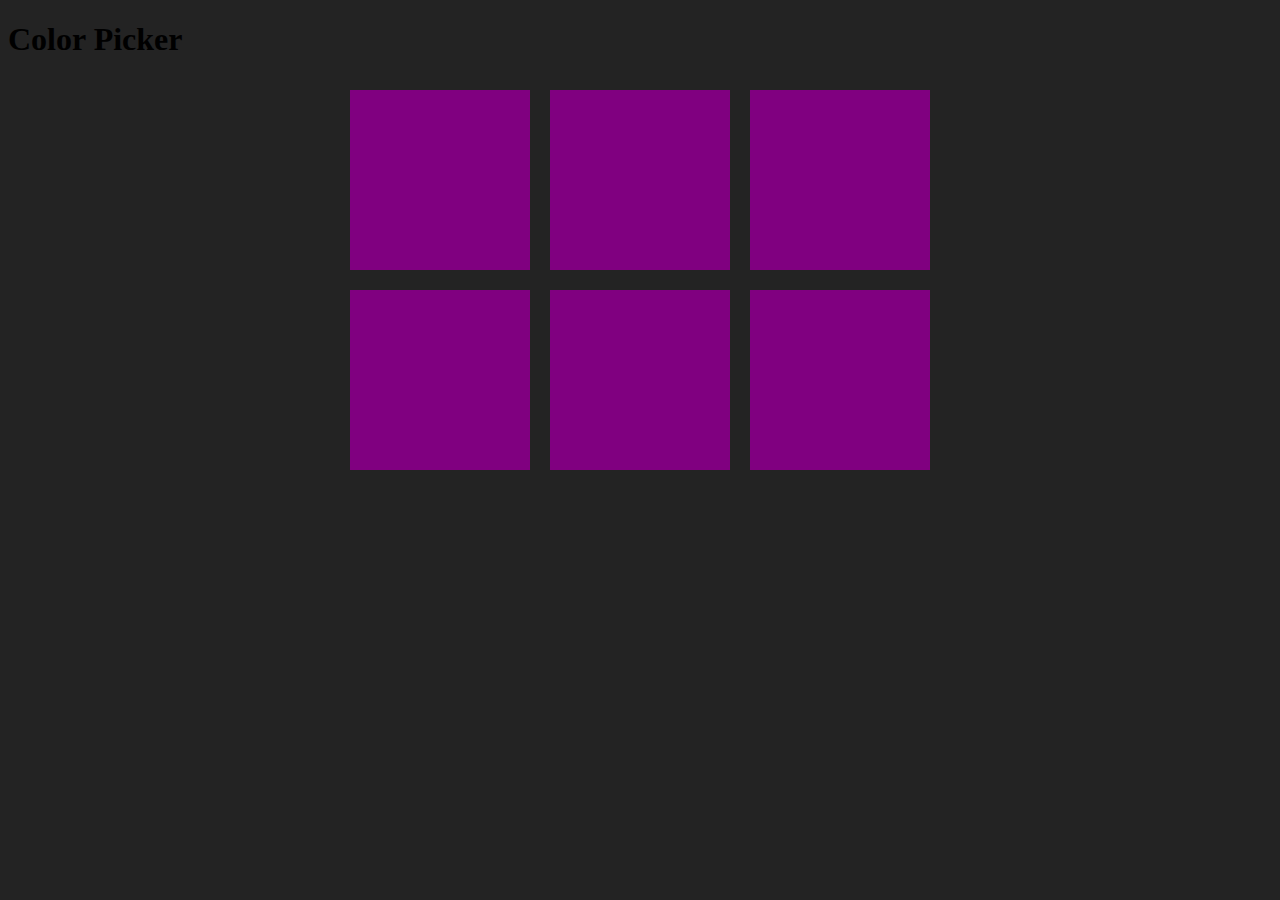
==== colorPickerSeries/colorPicker.html @ 62579e6a "Add foldering and files for color picker application. Create basic HTML structure and initial CSS cl" ====
<!DOCTYPE html>
<html>
<head>
    <meta charset="utf-8">
    <meta http-equiv="X-UA-Compatible" content="IE=edge">
    <title>Color Picker</title>
    <meta name="viewport" content="width=device-width, initial-scale=1">
    <link rel="stylesheet" type="text/css" media="screen" href="colorPicker.css">

</head>
<body>
    <h1>Color Picker</h1>

    <div id="container">
        <div class="square"></div>
        <div class="square"></div>
        <div class="square"></div>
        <div class="square"></div>
        <div class="square"></div>
        <div class="square"></div>
    </div>  

    <script src="colorPicker.js"></script>
</body>
</html>
---- colorPickerSeries/colorPicker.css ----
body {
    background-color: #232323;

}

.square {
    width: 30%;
    background-color: purple;
    padding-bottom: 30%;
    float: left;
    margin: 1.66%
}

#container {
    max-width: 600px;
    margin: 0 auto;
}
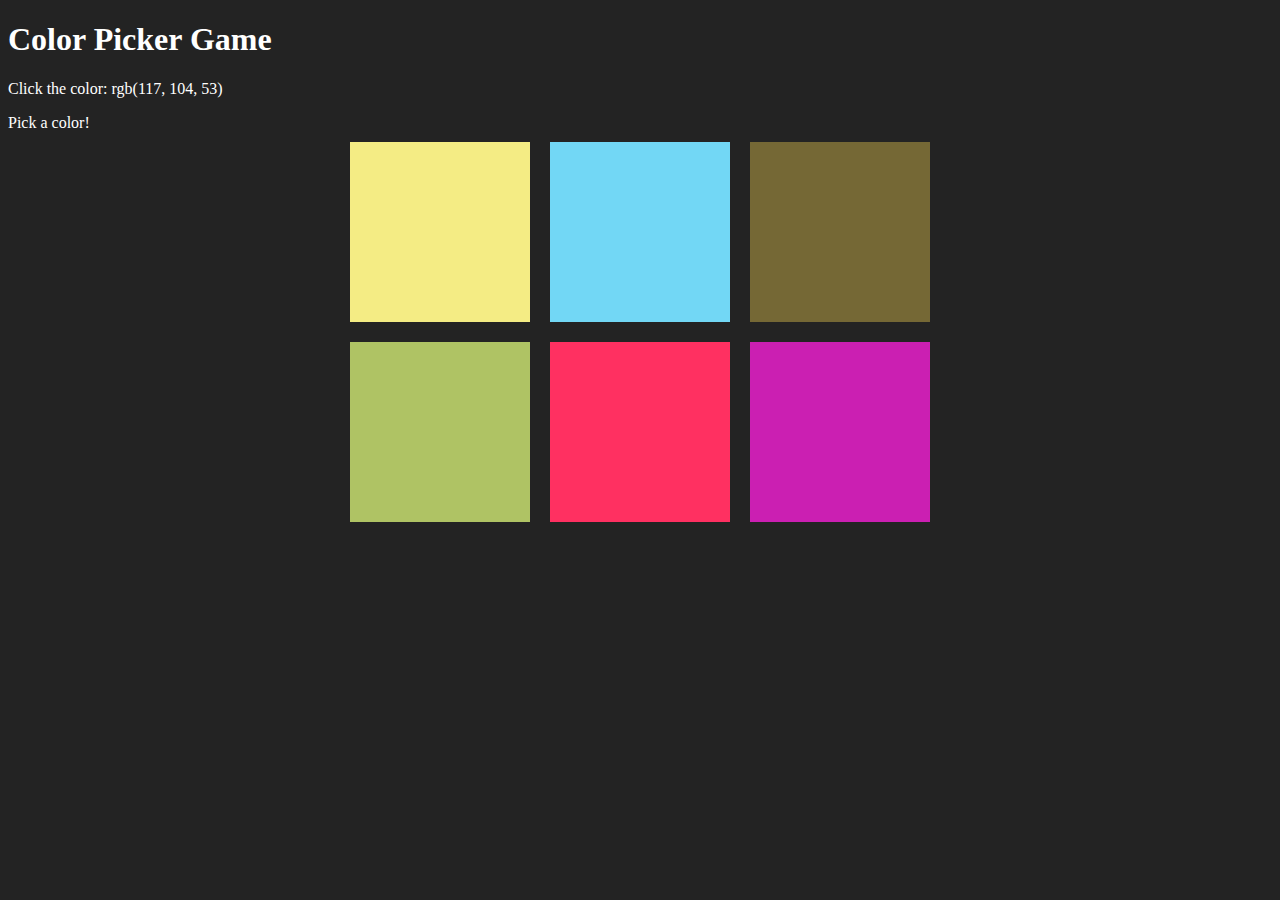
==== commit f5b4b74e: "Add full logic support for color picker game. Add foundation for jQuery practice grounds" ====
--- a/colorPickerSeries/colorPicker.html
+++ b/colorPickerSeries/colorPicker.html
@@ -8,8 +8,14 @@
     <link rel="stylesheet" type="text/css" media="screen" href="colorPicker.css">
 
 </head>
-<body>
-    <h1>Color Picker</h1>
+<body style="color:white">
+    <h1>Color Picker Game</h1>
+
+    <p>Click the color: <span id="pickedColorText"></span></p>
+    
+    <div>
+        <span id="message">Pick a color!</span>
+    </div>
 
     <div id="container">
         <div class="square"></div>
